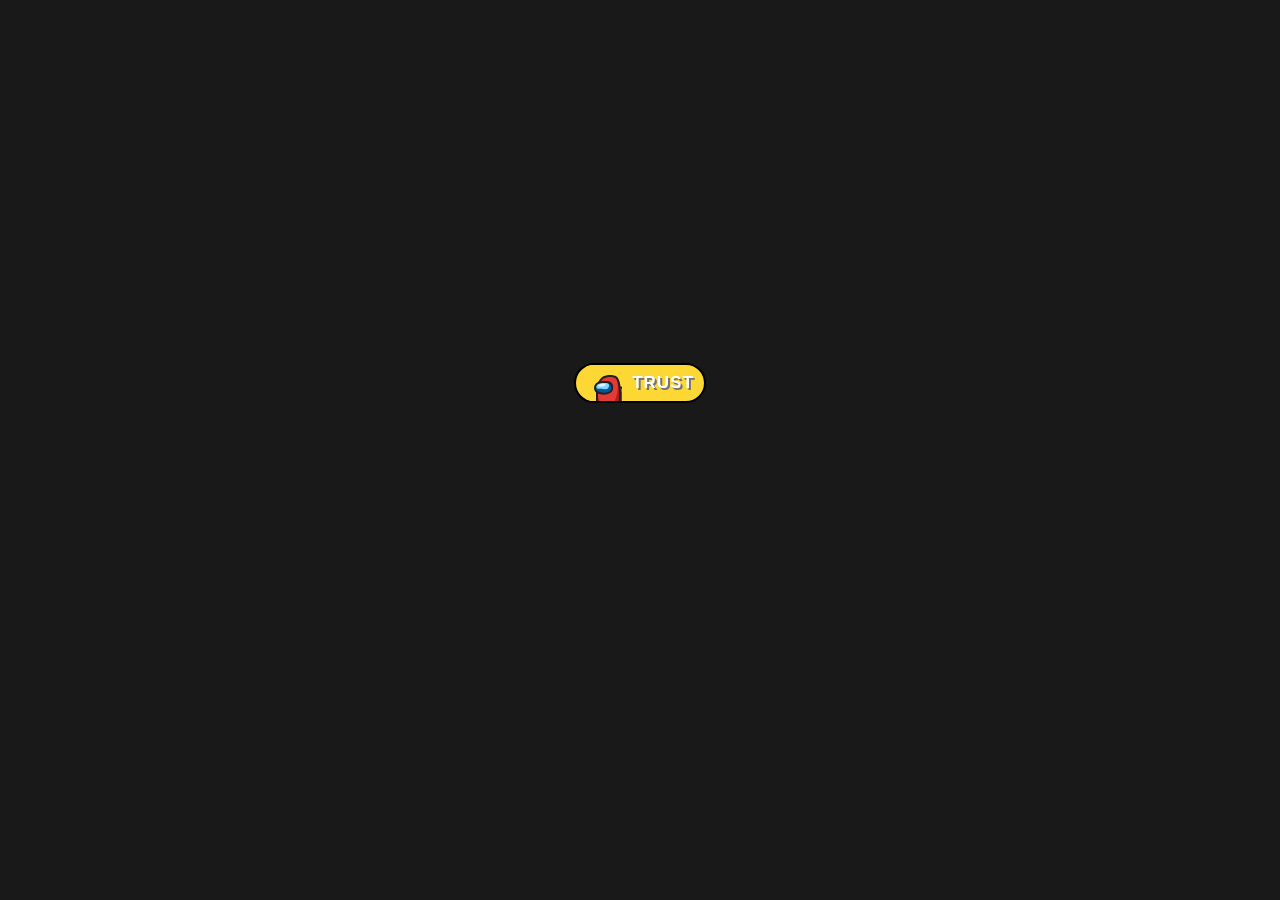
==== index.html @ 5d001527 "Add files via upload" ====
<!DOCTYPE html>
<html>
  <title>/??__??/</title>
  <head>
    <meta name="viewport" content="width=device-width, initial-scale=0.8">
 
    <link href="https://fonts.googleapis.com/css2?family=Press+Start+2P&display=swap" rel="stylesheet">
    <link href="type.css" rel="stylesheet">
  
    <style>  

    </style>
  </head>

  <body>
    <div class="warning">
      <button id="reveal-button">
        <svg height="36px" width="36px" viewBox="0 0 36 36" xmlns="http://www.w3.org/2000/svg">
            <rect fill="#fdd835" y="0" x="0" height="36" width="36"></rect>
            <path d="M38.67,42H11.52C11.27,40.62,11,38.57,11,36c0-5,0-11,0-11s1.44-7.39,3.22-9.59 c1.67-2.06,2.76-3.48,6.78-4.41c3-0.7,7.13-0.23,9,1c2.15,1.42,3.37,6.67,3.81,11.29c1.49-0.3,5.21,0.2,5.5,1.28 C40.89,30.29,39.48,38.31,38.67,42z" fill="#e53935"></path>
            <path d="M39.02,42H11.99c-0.22-2.67-0.48-7.05-0.49-12.72c0.83,4.18,1.63,9.59,6.98,9.79 c3.48,0.12,8.27,0.55,9.83-2.45c1.57-3,3.72-8.95,3.51-15.62c-0.19-5.84-1.75-8.2-2.13-8.7c0.59,0.66,3.74,4.49,4.01,11.7 c0.03,0.83,0.06,1.72,0.08,2.66c4.21-0.15,5.93,1.5,6.07,2.35C40.68,33.85,39.8,38.9,39.02,42z" fill="#b71c1c"></path>
            <path d="M35,27.17c0,3.67-0.28,11.2-0.42,14.83h-2C32.72,38.42,33,30.83,33,27.17 c0-5.54-1.46-12.65-3.55-14.02c-1.65-1.08-5.49-1.48-8.23-0.85c-3.62,0.83-4.57,1.99-6.14,3.92L15,16.32 c-1.31,1.6-2.59,6.92-3,8.96v10.8c0,2.58,0.28,4.61,0.54,5.92H10.5c-0.25-1.41-0.5-3.42-0.5-5.92l0.02-11.09 c0.15-0.77,1.55-7.63,3.43-9.94l0.08-0.09c1.65-2.03,2.96-3.63,7.25-4.61c3.28-0.76,7.67-0.25,9.77,1.13 C33.79,13.6,35,22.23,35,27.17z" fill="#212121"></path>
            <path d="M17.165,17.283c5.217-0.055,9.391,0.283,9,6.011c-0.391,5.728-8.478,5.533-9.391,5.337 c-0.913-0.196-7.826-0.043-7.696-5.337C9.209,18,13.645,17.32,17.165,17.283z" fill="#01579b"></path>
            <path d="M40.739,37.38c-0.28,1.99-0.69,3.53-1.22,4.62h-2.43c0.25-0.19,1.13-1.11,1.67-4.9 c0.57-4-0.23-11.79-0.93-12.78c-0.4-0.4-2.63-0.8-4.37-0.89l0.1-1.99c1.04,0.05,4.53,0.31,5.71,1.49 C40.689,24.36,41.289,33.53,40.739,37.38z" fill="#212121"></path>
            <path d="M10.154,20.201c0.261,2.059-0.196,3.351,2.543,3.546s8.076,1.022,9.402-0.554 c1.326-1.576,1.75-4.365-0.891-5.267C19.336,17.287,12.959,16.251,10.154,20.201z" fill="#81d4fa"></path>
            <path d="M17.615,29.677c-0.502,0-0.873-0.03-1.052-0.069c-0.086-0.019-0.236-0.035-0.434-0.06 c-5.344-0.679-8.053-2.784-8.052-6.255c0.001-2.698,1.17-7.238,8.986-7.32l0.181-0.002c3.444-0.038,6.414-0.068,8.272,1.818 c1.173,1.191,1.712,3,1.647,5.53c-0.044,1.688-0.785,3.147-2.144,4.217C22.785,29.296,19.388,29.677,17.615,29.677z M17.086,17.973 c-7.006,0.074-7.008,4.023-7.008,5.321c-0.001,3.109,3.598,3.926,6.305,4.27c0.273,0.035,0.48,0.063,0.601,0.089 c0.563,0.101,4.68,0.035,6.855-1.732c0.865-0.702,1.299-1.57,1.326-2.653c0.051-1.958-0.301-3.291-1.073-4.075 c-1.262-1.281-3.834-1.255-6.825-1.222L17.086,17.973z" fill="#212121"></path>
            <path d="M15.078,19.043c1.957-0.326,5.122-0.529,4.435,1.304c-0.489,1.304-7.185,2.185-7.185,0.652 C12.328,19.467,15.078,19.043,15.078,19.043z" fill="#e1f5fe"></path>
        </svg>
        <span class="now">Me!</span>
        <span class="play">Trust</span>
    </button>
    </div>
    <div class="hidden" id="revealed-content">
      <div id="timer"></div>
      <p class="line-1 anim-typewriter">So there are people who trust me 🙃</p>
      
      <!-- Add the content you want to show when the button is clicked -->
      <audio id="audio" controls preload="yes" loop> <source src="/The Pink Panther Theme Music (1).mp3" type="audio/mp3"> <embed src="The Pink Panther Theme Music (1).mp3" loop> </audio>
    </div>


<div class="position">
<div id="new-content" class="hidden">
  <div class="parent">
  <div class="card">
    <div class="circle"></div>
    <div class="content">
      <h2 style="color: rgb(0, 0, 0);" href="instagram.com/6.adithya.9">/Ad1thyy</h2>
      <h4 style="font-family: 'Press Start 2P', cursive;"></h4>
      <br>
      <p style="font-family: 'Press Start 2P', cursive;">Hi i'm <p style="font-family: 'Press Start 2P', cursive;color: #ffd000;">Adithya</p> pretends to be a JavaScript and Python developer, but actually copies codes from some random dudes from internet </p>

      <br>
      <button id="button2" onclick="window.location.href='/image.html'">
        
        <svg xmlns="http://www.w3.org/2000/svg" width="32" height="32" class="pokeball"><path stroke="#000" fill="#fe0505" d="m26.425 16.455a10.925 10.925 0 0 1 -10.925 10.925 10.925 10.925 0 0 1 -10.925-10.925 10.925 10.925 0 0 1 10.925-10.925 10.925 10.925 0 0 1 10.925 10.925z"></path><path stroke="#000" fill-rule="evenodd" fill="#fff" d="m26.245 17.168c-1.024.744-1.984 1.248-3.282 1.757-4.738 1.84-10.565 1.816-15.271-.06-1.13-.455-2.12-.99-3.042-1.626.387 5.753 5.119 10.207 10.885 10.207 6.491-.256 10.32-5.361 10.71-10.278z"></path><path transform="translate(0 -1020.362)" fill-rule="evenodd" d="m26.196 1036.339-.508.406c-.94.682-1.83 1.116-3.088 1.61-4.476 1.737-10.09 1.715-14.535-.055h-.004a15.14 15.14 0 0 1 -2.568-1.32c-.02-.014-.166-.133-.354-.263l-.842 1.431c.04.028-.105.372.11.51.89.577 1.867 1.078 2.912 1.499h.002c4.968 1.98 11.005 2.003 16.004.062h.004c1.337-.525 2.43-1.053 3.537-1.856l-.038-.18-.128-.85-.504-.993z"></path><path stroke="#000" fill="#fff" d="m17.976 19.69a2.4 2.4 0 0 1 -2.4 2.4 2.4 2.4 0 0 1 -2.4-2.4 2.4 2.4 0 0 1 2.4-2.4 2.4 2.4 0 0 1 2.4 2.4z"></path></svg>
        <svg xmlns="http://www.w3.org/2000/svg" width="250" viewBox="0 0 451.103 424.198" height="100" class="pika"><path stroke-width="2.808" stroke-linejoin="round" stroke-linecap="round" stroke="#000" fill="#fff22d" d="m160.524 320.079-46.872-17.64 15.048-20.088s-51.912-16.704-64.439-21.744l42.695-87.12-90.432-8.352-15.12-77.112 180.936 43.56-61.991 108.936 48.6 21.744-26.856 33.48 30.169 20.16z"></path><path fill="#e8d031" d="m114.588 302.223 15.048-20.16-.792-.216-.072-.072-.216-.072-.216-.072-.36-.072-.36-.144-.504-.144-.504-.144-.576-.216-.576-.216-.72-.216-.72-.216-.792-.288-.864-.288-.864-.288-.936-.288-1.008-.288-1.007-.36-1.009-.36-1.152-.36-1.08-.36-1.152-.36-1.224-.36-1.224-.432-1.224-.36-1.224-.432-1.295-.432-1.297-.432-1.367-.432-1.369-.504-2.376-.792-.288-.72 16.056 3.888-6.768-12.672 17.064 2.376-3.816-12.312 16.848 5.328-3.312-10.008 30.672 13.752-26.711 33.408 29.735 19.8-10.512 3.744z"></path><path stroke-width="2.808" stroke-linejoin="round" stroke-linecap="round" stroke="#000" fill="#e8d031" d="m191.484 383.583s-21.672 21.96-25.632 34.561c-3.96 12.672 37.944-2.16 64.584-25.128 26.712-23.113-38.952-9.433-38.952-9.433zm144.288 0s21.672 21.96 25.631 34.561c3.961 12.672-37.872-2.16-64.583-25.128-26.712-23.113 38.952-9.433 38.952-9.433z"></path><path stroke-width="2.808" stroke-linejoin="round" stroke-linecap="round" stroke="#000" fill="#fff22d" d="m179.316 198.399c-12.6-13.176-20.88-36.144-18.072-50.832 3.096-15.912 9.288-31.608 10.368-40.248 1.008-8.64 6.984-26.928 7.272-26.784-16.776-5.4-37.513-15.264-51.48-28.512-13.968-13.176-46.008-42.408-42.696-48.888 3.456-6.696 47.16 7.704 69.048 14.76 21.961 7.056 47.664 28.512 47.448 28.944.145.36 35.424-16.992 68.256-16.272 32.761.648 52.776 9 63.576 15.912-.216-.072 25.489-21.528 47.375-28.584 21.889-7.056 65.592-21.456 69.049-14.76 3.312 6.48-28.729 35.712-42.695 48.888-13.969 13.248-32.113 23.112-48.889 28.512.287-.144 6.119 11.088 7.92 22.32 1.729 11.232 5.039 27.72 9.072 43.416 3.24 12.744-2.305 38.952-16.057 53.136-1.799 2.52 29.305 72 24.984 110.448-4.393 38.448-13.32 66.024-37.225 78.12-23.616 11.952-123.624 5.04-148.607-1.512-22.681-5.976-41.041-32.904-49.681-73.512s31.61-112.968 31.034-114.552z"></path><path d="m329.58 95.655c9.937 0 18 7.2 18 16.056s-8.063 16.056-18 16.056c-9.863 0-18-7.2-18-16.056s8.137-16.056 18-16.056zm-120.24 1.152c9.864 0 18 7.2 18 16.056 0 8.784-8.136 15.984-18 15.984-9.936 0-18-7.2-18-15.984 0-8.856 8.064-16.056 18-16.056zm50.832 35.856 4.824 5.04c.576.576 1.225.576 1.872-.072l5.472-5.112c.36-.576.145-.864-.504-.792h-10.8c-1.08.072-1.224.432-.864.936z"></path><g stroke="#000"><path stroke-width="2.808" stroke-linejoin="round" stroke-linecap="round" fill="#905744" d="m247.644 161.319c13.824-2.664 18.72-7.488 18.72-7.488s3.672 4.536 15.696 7.344c-15.192 54.432-34.416 1.44-34.416.144z"></path><path stroke-width=".216" d="m408.995 50.007c14.832-13.968 43.633-40.68 40.465-46.872-1.943-3.888-17.352-.72-34.271 4.032-.504 2.664 3.168 12.528-1.369 26.712-1.584 5.04-3.313 10.656-4.825 16.128zm-284.183-41.184c-19.008-5.544-37.872-10.008-40.104-5.688-3.312 6.48 28.729 35.712 42.696 48.888 2.304 2.16 4.824 4.32 7.632 6.48-1.8-8.784-5.184-20.232-8.208-29.664-2.664-8.424-2.52-15.264-2.016-20.016z"></path><path stroke-width="2.808" stroke-linejoin="round" stroke-linecap="round" fill="#cc2229" d="m347.075 146.271c8.785 0 15.984 7.488 15.984 16.632s-7.199 16.632-15.984 16.632c-8.784 0-15.984-7.488-15.984-16.632.001-9.144 7.201-16.632 15.984-16.632zm-158.471-5.04c8.784 0 15.983 7.488 15.983 16.632s-7.199 16.56-15.983 16.56-15.984-7.416-15.984-16.56 7.2-16.632 15.984-16.632zm91.368 26.712c-11.305 32.76-24.192 12.384-29.592.36 3.888-3.816 9.144-6.192 14.976-6.192 5.544 0 10.728 2.232 14.616 5.832z"></path><path stroke-width="2.808" stroke-linejoin="round" stroke-linecap="round" fill="none" d="m266.364 153.615c7.056 6.264 25.776 13.536 32.112.792m-32.112-.792c-7.2 5.76-25.848 13.536-32.184.792"></path></g><path fill="#fff" d="m267.084 132.591c1.656 0 2.952.432 2.952.937 0 .576-1.296 1.008-2.952 1.008-1.584 0-2.88-.432-2.88-1.008 0-.505 1.296-.937 2.88-.937z"></path><path stroke-width="3.168" stroke-linejoin="round" stroke-linecap="round" stroke="#000" fill="none" d="m227.052 231.015s7.632 5.112 14.832 32.112c4.392 16.632 11.304 20.376 13.248 24.696 1.943 4.392 4.319 10.584-1.368 7.2-5.688-3.384-7.416-3.024-5.185 1.584 2.305 4.608 1.08 7.488-7.056 1.512-6.048-4.392-5.976.504-4.248 3.024s1.656 9.504-5.472 3.312c-7.057-6.12-9.217-3.6-7.128.792 2.088 4.32 3.743 9.792-7.057 2.232-3.239-2.232-8.063-11.952-12.815-17.208-11.232-12.456-24.265-24.48-28.801-42.336"></path><path stroke-width="3.456" stroke-linejoin="round" stroke-linecap="round" stroke="#000" fill="none" d="m308.34 242.679s-6.407 5.976-7.703 31.176c-.864 15.552-6.84 20.16-7.849 24.336-1.008 4.248-2.016 10.152 2.88 6.12 4.824-4.032 6.553-4.104 5.328.432-1.224 4.464.576 6.768 7.272-.072 4.968-4.968 5.903-.648 4.752 1.872-1.152 2.592.432 8.712 6.048 1.944s8.28-4.968 7.128-.72-1.584 9.36 7.416.72c2.664-2.592 5.4-12.096 8.928-17.64 8.352-13.176 18.576-26.208 19.225-42.912"></path><path stroke-width=".936" stroke="#000" fill="none" d="m166.068 421.383 12.096-13.32m183.025 13.32-12.098-13.32m-179.279 14.256 15.84-10.728m171.865 10.728-15.84-10.728"></path><path fill="#e8d031" d="m405.181 52.815c-13.752 12.528-31.248 21.888-47.449 27.072h-.072c-4.104-7.848-8.424-18.144-11.736-19.224 26.064 3.528 45.864-1.656 59.257-7.848zm-269.569 5.4c14.976 10.512 29.016 17.28 43.776 21.672 4.176-7.848 8.063-14.976 11.376-19.008-26.064 3.528-41.76 3.528-55.152-2.664zm106.273 160.776c1.943 2.304 33.983 9.36 52.344-.144-27.505 38.16-53.713.432-52.344.144z"></path><path fill="#fff" d="m335.7 99.471c2.88 0 5.184 2.304 5.184 5.04 0 2.808-2.304 5.04-5.184 5.04-2.808 0-5.112-2.232-5.112-5.04 0-2.736 2.304-5.04 5.112-5.04zm-120.24 1.152c2.809 0 5.112 2.232 5.112 5.04s-2.304 5.04-5.112 5.04c-2.88 0-5.184-2.232-5.184-5.04s2.304-5.04 5.184-5.04z"></path><path fill="#e8d031" d="m175.788 249.303c-1.439 8.424-2.304 15.336 10.513 35.784 12.743 20.448 28.728 21.384 28.728 21.384s-6.768-10.368-9.504-14.04-9.792-10.224-14.472-15.984c-2.953-3.168-11.593-13.968-15.265-27.144zm183.241 128.952c-3.6 3.528-7.705 6.552-12.457 8.928-23.616 11.952-123.624 4.968-148.607-1.584-12.528-3.24-23.688-12.96-32.688-27.792 13.104 8.064 32.184 18.576 42.768 19.656 17.353 1.656 38.017-5.112 52.776-4.68 14.76.432 34.561 8.856 56.88 8.856 14.327 0 28.294-.504 41.328-3.384zm1.439-118.152s-2.305 5.544-4.32 9.864c-1.943 4.32-6.48 11.304-8.279 13.68-1.801 2.304-4.824 6.984-5.904 9.144-2.016 4.104-3.528 8.784-5.904 12.6 0 0 4.104-3.744 6.48-6.984 2.305-3.24 8.568-9.936 12.168-15.84 3.599-5.904 5.759-22.464 5.759-22.464z"></path></svg>
        <span class="go">Gallery!</span>
        <span class="pword">pika</span>
        <span class="pword2">pika</span>
      </button>
      <br>
      <br>
      <p></p>
    </div>
    <img src="/91-913478_l-death-note-png-transparent-png-removebg-preview (3).png" alt=""></div>

  </div>
</div>
  </body>
  <script src="/structure.js">
  </script>
</html>
---- type.css ----
@import url('https://fonts.googleapis.com/css2?family=Nabla&display=swap');
@import url('https://fonts.googleapis.com/css2?family=Press+Start+2P&display=swap');
body{
  color: rgba(255,255,255,.75);
  font-family: 'Nabla', cursive;
  background-color: rgb(25,25,25);  
}#timer {
  font-family: 'Nabla', cursive;
  position: fixed;
  top: 3%;
  left: 50%;
  transform: translate(-50%, -50%);
  font-size: 280%;
  white-space: nowrap;
  overflow: hidden;
  z-index: 999;
}

audio{
  display: none;
}

.line-1{
  font-family: 'Nabla', cursive;
    position: relative;
    align-items: center;
    width: 20em;
    bottom: 70%;
    margin: 75% auto;
    border-right: 2px solid rgba(255,255,255,.75);
    font-size: 185%;
    white-space: nowrap;
    overflow: hidden;
}
.anim-typewriter{
  animation: typewriter 4s steps(39) 1s 1 normal both,
             blinkTextCursor 590ms steps(39) infinite normal;
             
}
@keyframes typewriter{
  from{width: 0;}
  to{width: 18em; }
}
@keyframes blinkTextCursor{
  from{border-right-color: rgba(255,255,255,.75);}
  to{border-right-color: transparent;}
}
@media screen and (min-width: 724px) {
  .line-1 {
    font-size: 185%;
    bottom: 20%;
    margin: 20% auto;
  }
}
@media screen and (min-device-width: 320px)
and (max-device-width: 724px) {
  .warning {
    display: flex;
    margin-top: -20%;
  }
  .line-1 {
    font-size: 110%;
  }
}
button {
  display: -webkit-box;
  display: -ms-flexbox;
  display: flex;
  -webkit-box-align: center;
      -ms-flex-align: center;
          align-items: center;
  -webkit-box-pack: center;
      -ms-flex-pack: center;
          justify-content: center;
  gap: 10px;
  padding: 0 10px;
  color: white;
  text-shadow: 2px 2px rgb(116, 116, 116);
  text-transform: uppercase;
  border: solid 2px black;
  letter-spacing: 1px;
  font-weight: 600;
  font-size: 17px;
  background-color: hsl(49deg 98% 60%);
  border-radius: 50px;
  position: relative;
  overflow: hidden;
  -webkit-transition: all .5s ease;
  transition: all .5s ease;
}
button:active {
  -webkit-transform: scale(.9);
      -ms-transform: scale(.9);
          transform: scale(.9);
  -webkit-transition: all 100ms ease;
  transition: all 100ms ease;
}
button svg {
  -webkit-transition: all .5s ease;
  transition: all .5s ease;
  z-index: 2;
}
.play {
  -webkit-transition: all .5s ease;
  transition: all .5s ease;
  -webkit-transition-delay: 300ms;
          transition-delay: 300ms;
}
button:hover svg {
  -webkit-transform: scale(3) translate(50%);
      -ms-transform: scale(3) translate(50%);
          transform: scale(3) translate(50%);
}
.now {
  position: absolute;
  left: 0;
  -webkit-transform: translateX(-100%);
      -ms-transform: translateX(-100%);
          transform: translateX(-100%);
  -webkit-transition: all .5s ease;
  transition: all .5s ease;
  z-index: 2;
}
button:hover .now {
  -webkit-transform: translateX(10px);
      -ms-transform: translateX(10px);
          transform: translateX(10px);
  -webkit-transition-delay: 300ms;
          transition-delay: 300ms;
}
button:hover .play {
  -webkit-transform: translateX(200%);
      -ms-transform: translateX(200%);
          transform: translateX(200%);
  -webkit-transition-delay: 300ms;
          transition-delay: 300ms;
}
.hidden {
  display: none;
}
*{
  margin: 0;
  padding: 0;
  box-sizing: border-box;
  font-family: 'Poppins', sans-serif;

  
}
body{
  font-family: 'Press Start 2P', cursive;
  display: flex;
  position: relative;
  justify-content: center;
  align-items: center;
  min-height: 85vh;
  
}
.parent {
  display: flex;
  justify-content: center;
}
@media screen and (min-device-width: 320px)
and (max-device-width: 724px) {
  .parent{
    margin: 30%;

  }}
.card{
  position: relative;
  width: 600px;
  height: 350px;
  border-radius: 20px;
  display: flex;
  align-items: center;
  z-index: 8;
  transition: 0.5s;
}
@media screen and (min-device-width: 320px)
and (max-device-width: 724px) {
  .card{
position: relative;
margin-left: 32%;
margin-right: -42%;
margin-top: 30%;
  }}
.card .circle{
  position: absolute;
  top: 0;
  left: 0;
  width: 100%;
  height: 100%;
  border-radius: 20px;
  overflow: hidden;
}
@media screen and (min-device-width: 320px)
and (max-device-width: 724px) {
  .card .circle{
    margin-left: 24%;
  }
}
.card .circle::before{
  content: '';
  font-size: 20%;
  position: absolute;
  top: 0;
  left: 0;
  width: 100%;
  height: 100%;
  background: #047199;
  clip-path: circle(120px at center);
  transition: 0.5s;
}
.card:hover .circle::before{
  background: #184486;
  clip-path: circle(400px at center);
}
@media screen and (min-device-width: 320px) and (max-device-width: 724px) {
  .card {
    align-items: center;
    object-position: 10%;
    width: auto;
    height: 100%;
    margin: 20px auto;
  }
  .card img {
    height: 200px;
  }
}
.card img{
  position: absolute;
  top: 58%;
  left: 61%;
  right: 50%;
  transform: translate(-50%,-50%);
  height: 200px;
  pointer-events: none;
  transition: 0.5s;
}
@media screen and (min-device-width: 320px)
and (max-device-width: 724px) {
  .card img{
    margin-left: 25%;
  }
}
.card:hover img{
  left: 85%;
  height: 400px;
}
.card .content{
  font-family: 'Press Start 2P', cursive;
  position: relative;
  width: 50%;
  left: 20%;
  padding: 20px 20px 20px 40px;
  transition: 0.5s;
  opacity: 0;
  visibility: hidden;
}
@media screen and (min-device-width: 320px)
and (max-device-width: 724px) {
  .card .content{
margin-left: 16%;
  }}
.card:hover .content{
  left: 0;
  opacity: 1;
  visibility: visible;
}
.card .content h2{
  color: #fff;
  text-transform: uppercase;
  font-size: 2em;
  line-height: 1em;
  margin-bottom: 5px;
}
.card .content h3{
  color: #fff;
  text-transform: uppercase;
  font-size: 1em;
  margin-bottom: 10px;
  font-weight: 700;
}
.card .content p{
  color: #fff;
}
.card .content a{
  font-family: 'Press Start 2P', cursive;
  position: relative;
  color: #fff;
  padding: 10px 20px;
  border-radius: 10px;
  background: #fff;
  color: #111;
  margin-top: 10px;
  display: inline-block;
  text-decoration: none;
  font-weight: 700;
  transition: 0.5s;}
  @media screen and (min-device-width: 320px)
and (max-device-width: 724px) {
  .content{
    
    margin-left: 25%;
  }
}
#button2 {
  position: relative;
  width: 150px;
  height: 60px;
  overflow: hidden;
  border: 1px solid black;
  border-radius: 50px;
  padding-left: 35px;
  box-shadow: 2.9px 2.9px 2.2px rgba(0, 0, 0, 0.019),
              5.2px 5.2px 5.3px rgba(0, 0, 0, 0.023),
              7px 7px 10px rgba(0, 0, 0, 0.025),
              8.7px 8.7px 17.9px rgba(0, 0, 0, 0.024),
              11.3px 11.3px 33.4px rgba(0, 0, 0, 0.023),
              20px 20px 80px rgba(0, 0, 0, 0.02);
}

.pika {
  position: absolute;
  top: -100%;
  left: 42%;
  transition: 0.5s all;
  animation: tilt 1.1s infinite ease-in-out;
}

@keyframes tilt {
  0% {
    transform: translate(-50%, -50%) rotate(0deg);
  }

  50% {
    transform: translate(-50%, -50%) rotate(10deg);
  }

  100% {
    transform: translate(-50%, -50%) rotate(0deg);
  }
}

.pokeball {
  position: absolute;
  top: 25%;
  left: 10%;
  animation: rotate_4991 1s linear infinite;
}

@keyframes rotate_4991 {
  0% {
    transform: rotate(0);
  }

  100% {
    transform: rotate(360deg);
  }
}

button:hover .pika {
  top: 90%;
}

button:hover .pokeball {
  animation: none;
  transform: scale(0);
}

button:hover .go {
  color: transparent;
}

.go {
  position: absolute;
  top: 18%;
  left: 45%;
  font-size: 30px;
  font-weight: 900;
  letter-spacing: 1px;
}

.pword, .pword2 {
  position: absolute;
  font-size: 13px;
  opacity: 0;
  animation: pulse-animation_0011 1s infinite;
}

@keyframes pulse-animation_0011 {
  0% {
    transform: rotateZ(-30deg) scale(1);
  }

  50% {
    transform: rotateZ(-30deg) scale(1.1);
  }

  100% {
    transform: rotateZ(-30deg) scale(1);
  }
}
.pword {
  top: 30%;
  left: 72%;
}
.pword2 {
  top: 55%;
  left: 75%;
}
button:hover .pword, button:hover .pword2 {
  opacity: 1;
}
  a {
  width: 107%;
  left: 2%;
  font-size: 77%;
  text-align: center;
  }
  h4 {
  color:white;
  }
  p {
  color:red;
  }
  h2 {
    color:white;
    font-family: 'Press Start 2P', cursive;
    }
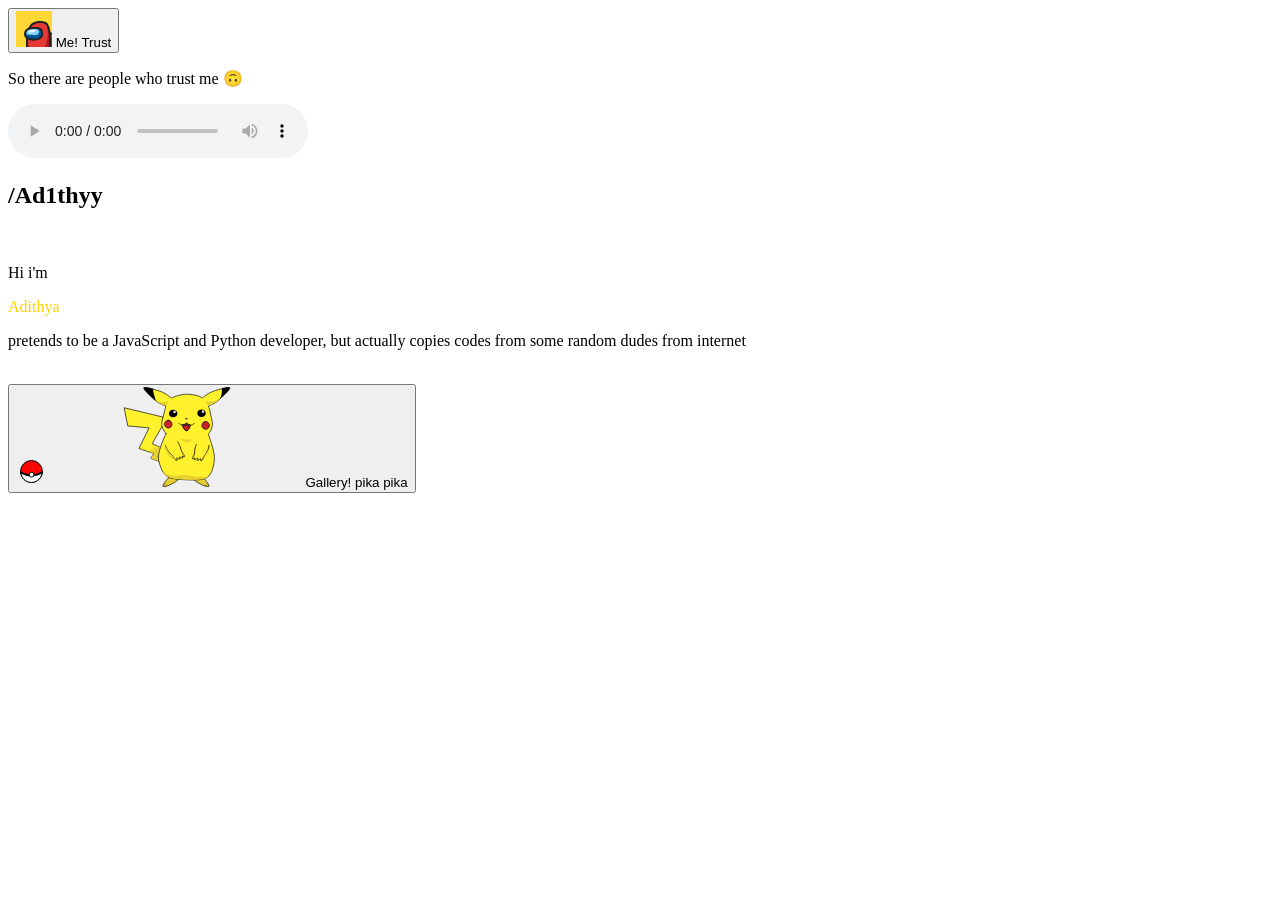
==== commit 02cea5a6: "Add files via upload" ====
--- a/index.html
+++ b/index.html
@@ -5,7 +5,7 @@
     <meta name="viewport" content="width=device-width, initial-scale=0.8">
  
     <link href="https://fonts.googleapis.com/css2?family=Press+Start+2P&display=swap" rel="stylesheet">
-    <link href="type.css" rel="stylesheet">
+    <link href="/fly/type.css" rel="stylesheet">
   
     <style>  
 
@@ -35,7 +35,7 @@
       <p class="line-1 anim-typewriter">So there are people who trust me 🙃</p>
       
       <!-- Add the content you want to show when the button is clicked -->
-      <audio id="audio" controls preload="yes" loop> <source src="/The Pink Panther Theme Music (1).mp3" type="audio/mp3"> <embed src="The Pink Panther Theme Music (1).mp3" loop> </audio>
+      <audio id="audio" controls preload="yes" loop> <source src="/fly/The Pink Panther Theme Music (1).mp3" type="audio/mp3"> <embed src="/fly/The Pink Panther Theme Music (1).mp3" loop> </audio>
     </div>
 
 
@@ -63,12 +63,12 @@
       <br>
       <p></p>
     </div>
-    <img src="/91-913478_l-death-note-png-transparent-png-removebg-preview (3).png" alt=""></div>
+    <img src="/fly/91-913478_l-death-note-png-transparent-png-removebg-preview (3).png" alt=""></div>
 
   </div>
 </div>
   </body>
-  <script src="/structure.js">
+  <script src="/fly/structure.js">
   </script>
 </html>
 
